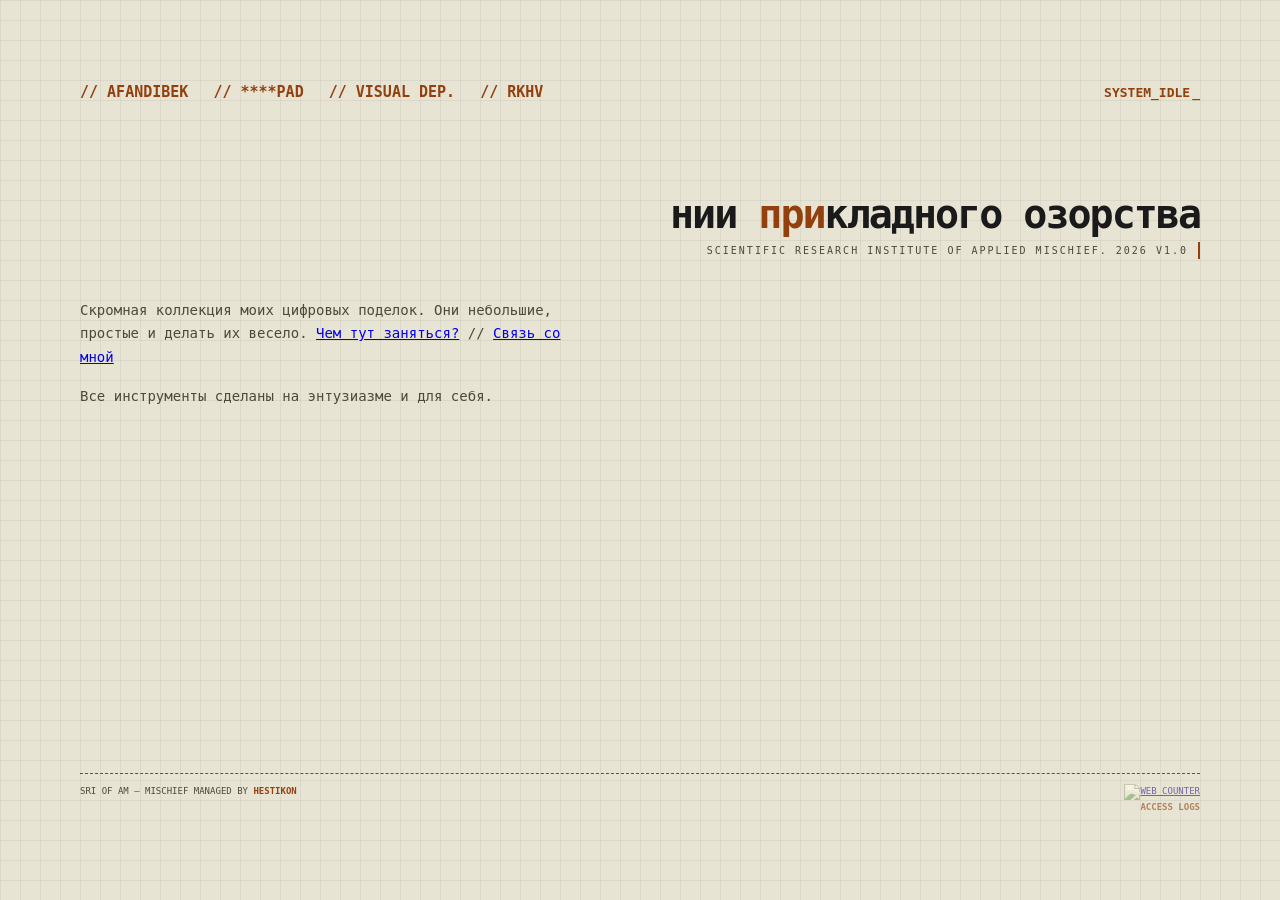
==== index.html @ 27225b07 "Update index.html" ====
<!DOCTYPE html>
<html lang="ru">
<head>
    <meta charset="UTF-8">
    <link rel="icon" type="image/png" href="favicon.png">
    <meta name="viewport" content="width=device-width, initial-scale=1.0">
    <meta name="robots" content="noarchive, nosnippet, noai, noimageai">

<!--Что ты надеешься здесь найти? -->
    <title>НИИ — ПО</title>
    <link rel="stylesheet" href="style.css">
</head>
<body>

    <nav class="projects-nav">
      <div class="nav-links">
        <a href="afandibek/index.html" class="nav-link">// afandibek</a>
        <a href="pad/index.html" class="nav-link">// ****pad</a>
        <a href="visualdep/index.html" class="nav-link">// visual dep.</a>
        <a href="visualdep/index.html" class="nav-link">// RKHV</a>

      </div>

        <div class="status-terminal">
        <span class="status-text"></span><span class="cursor">_</span>
    </div>
    </nav>

    <header class="header">
        <div class="logo">НИИ <span>при</span>кладного озорства</div>
        <div class="tagline">Scientific Research Institute of Applied Mischief. 2026 v1.0</div>
    </header>

    <main class="intro">
        <p>Скромная коллекция моих цифровых поделок. Они небольшие, простые и делать их весело. <a href="todo.html">Чем тут заняться?</a> // <a href="contact.html">Связь со мной</a> </p>
        <p>Все инструменты сделаны на энтузиазме и для себя.</p>
    </main>

    <footer class="page-footer">
        <div class="footer-line">
            <span>SRI of AM — Mischief managed by <a href="https://github.com/Hestikon" target="_blank" rel="noopener noreferrer" class="footer-link">Hestikon</a></span>
                <div class="counter-container">
                    <div class="counter-box">
                        <a href="https://smallcounter.com" target="_blank" class="counter-img">
                            <img src="https://smallcounter.com/count.php?c_style=144&id=1772802128" border="0" alt="web counter"></a>
                        <a href="https://smallcounter.com" target="_blank" class="footer-link">access logs</a>
                    </div>
                </div>
        </div>
    </footer>

    <!-- 100% privacy-first analytics -->
<script async src="https://scripts.simpleanalyticscdn.com/latest.js"></script>

</body>
</html>
---- style.css ----
:root {
    --bg: #e8e4d4;
    --text: #1a1a1a;
    --text-dim: #4a4a3a;
    --amber: #92400e;
    --amber-glow: #d97706;
    --grid-color: rgba(0,0,0,0.05);

    /* --- УПРАВЛЕНИЕ ПРОСТРАНСТВОМ --- */
    /* Общий внутренний отступ страницы (от краев экрана) */
    --p-page: clamp(30px, 7vw, 80px);

    /* Отступ ПОД навигацией (двигает заголовок вниз) */
    --m-nav-bottom: clamp(40px, 10vh, 120px);

    /* Отступ НАД интро (двигает текст вниз от заголовка) */
    --m-intro-top: 40px;

    /* Отступ ПОД интро (запас до футера) */
    --m-intro-bottom: 10px;
}

* { box-sizing: border-box; margin: 0; padding: 0; }

body {
    background-color: var(--bg);
    background-image:
        linear-gradient(var(--grid-color) 1px, transparent 1px),
        linear-gradient(90deg, var(--grid-color) 1px, transparent 1px);
    background-size: 20px 20px;
    color: var(--text);
    font-family: ui-monospace, monospace;
    min-height: 100vh;
    display: flex;
    flex-direction: column;
    padding: var(--p-page);
    line-height: 1.7;
}

.nav-link {
    text-decoration: none;
    color: var(--amber);
    font-size: 15px;
    font-weight: 700;
    text-transform: uppercase;
    transition: color 0.2s ease;
}

.nav-link:hover {
    color: var(--amber-glow);
    text-decoration: underline dotted;
}

/* Контейнер навигации */
.projects-nav {
    display: flex;
    justify-content: space-between; 
    align-items: center;
    flex-wrap: wrap;
    gap: 20px;
    margin-bottom: var(--m-nav-bottom);
}

.nav-links {
    display: flex;
    gap: 25px;
}

/* Статус-строка */
.status-terminal {
    font-size: 13px;
    color: var(--amber);
    font-weight: 700;
    text-transform: uppercase;
    white-space: nowrap;
}

.status-text::after {
    content: "system_idle";
    animation: statusCycle 35s infinite steps(1);
}

@keyframes statusCycle {
    0%   { content: "Привет?"; }
    25%  { content: "Что ты ожидал здесь найти?"; }
    50%  { content: "Сегодня хороший день..."; }
    75%  { content: "Может, ты все время смотришь не туда?"; }
}

.cursor {
    animation: blink 1.3s infinite;
    margin-left: 2px;
}

@keyframes blink {
    0%, 100% { opacity: 1; }
    50% { opacity: 0; }
}

/* Адаптивность: на мобилках статус уходит под меню */
@media (max-width: 800px) {
    .projects-nav { flex-direction: column; align-items: flex-start; }
    .status-terminal { margin-top: 10px; }
}

.header {
    display: flex;
    flex-direction: column;
    align-items: flex-end;
    text-align: right;
    width: 100%;
}

.logo {
    font-size: clamp(25px, 6vw, 40px);
    font-weight: 800;
    line-height: 0.9;
    letter-spacing: -2px;
    text-transform: lowercase;
}

.logo span { color: var(--amber); }

.tagline {
    font-size: 10px;
    text-transform: uppercase;
    letter-spacing: 2px;
    color: var(--text-dim);
    margin-top: 10px;

    /* Линия теперь справа */
    border-right: 2px solid var(--amber);
    border-left: none; 
    padding-right: 10px;
    padding-left: 0;
}

/* Адаптация для мобилок: возвращаем заголовок влево, чтобы не ломать чтение */
@media (max-width: 600px) {
    .header {
        align-items: flex-start;
        text-align: left;
    }
    .tagline {
        border-right: none;
        border-left: 2px solid var(--amber);
        padding-left: 10px;
        padding-right: 0;
    }
}

.intro {
    max-width: 520px;
    margin-top: var(--m-intro-top);
    margin-bottom: var(--m-intro-bottom);
}

.intro p {
    font-size: 14px;
    margin-bottom: 15px;
    color: var(--text-dim);
}

.intro strong {
    color: var(--text);
    text-transform: uppercase;
}

.page-footer {
    margin-top: auto; /* Автоматически прижимает футер к низу */
    padding-top: 20px;
}

.footer-line {
    border-top: 1px dashed var(--amber);
    padding-top: 10px;
    display: flex;
    justify-content: space-between;
    font-size: 9px;
    text-transform: uppercase;
    color: var(--text-dim);
}

/* Контейнер для позиционирования над линией */
.counter-container {
    display: flex;
    justify-content: flex-end; 
    margin-bottom: 5px;
}

/* Сам блок счетчика и подписи */
.counter-box {
    display: flex;
    flex-direction: column;
    align-items: flex-end;
    opacity: 0.6;
    transition: opacity 0.3s;
}

.counter-box:hover {
    opacity: 1;
}

/* Стили для ссылки-подписи */
.counter-label {
    font-size: 8px;
    text-transform: uppercase;
    text-decoration: none;
    color: var(--text-dim);
    margin-top: 2px;
}

.counter-img img {
    display: block;
    filter: sepia(0.5) hue-rotate(10deg);
}

.footer-link {
    color: var(--amber);
    text-decoration: none;
    font-weight: 700;
}

.footer-link:hover {
    text-decoration: underline dotted;
}

@media (max-width: 600px) {
    .footer-line {
        flex-direction: column;
        gap: 8px;
    }
}
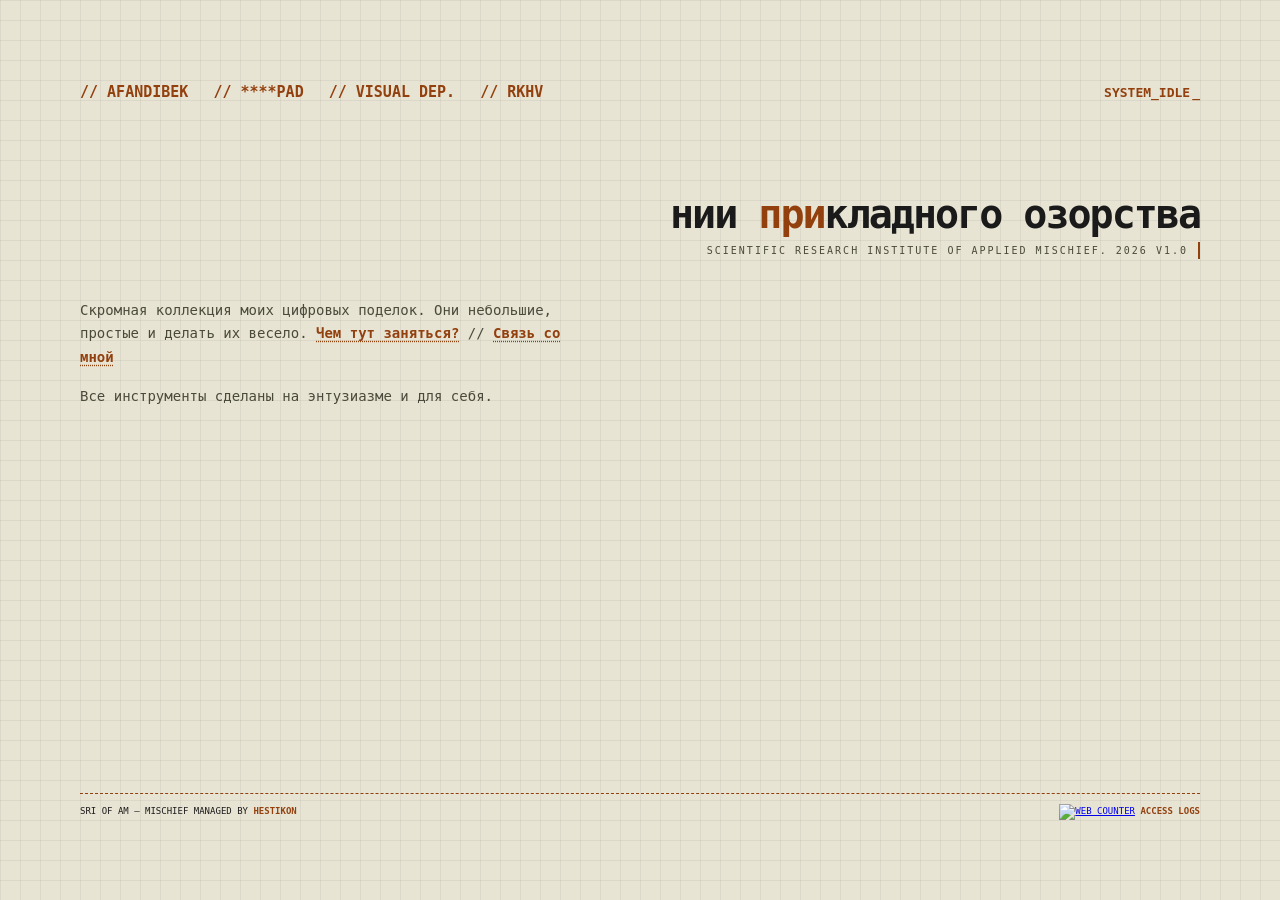
==== commit e845f77a: "Update index.html" ====
--- a/index.html
+++ b/index.html
@@ -3,6 +3,7 @@
 <head>
     <meta charset="UTF-8">
     <link rel="icon" type="image/png" href="favicon.png">
+    <meta name="description" content="Цифровые инди-проекты, телеграмм-боты и решения для репетиторов">
     <meta name="viewport" content="width=device-width, initial-scale=1.0">
     <meta name="robots" content="noarchive, nosnippet, noai, noimageai">
 
@@ -17,7 +18,7 @@
         <a href="afandibek/index.html" class="nav-link">// afandibek</a>
         <a href="pad/index.html" class="nav-link">// ****pad</a>
         <a href="visualdep/index.html" class="nav-link">// visual dep.</a>
-        <a href="visualdep/index.html" class="nav-link">// RKHV</a>
+        <a href="404.html" class="nav-link">// RKHV</a>
 
       </div>
 
@@ -54,3 +55,5 @@
 
 </body>
 </html>
+
+
--- a/style.css
+++ b/style.css
@@ -1,3 +1,4 @@
+/* --- 1. ПЕРЕМЕННЫЕ И БАЗА --- */
 :root {
     --bg: #e8e4d4;
     --text: #1a1a1a;
@@ -6,18 +7,8 @@
     --amber-glow: #d97706;
     --grid-color: rgba(0,0,0,0.05);
 
-    /* --- УПРАВЛЕНИЕ ПРОСТРАНСТВОМ --- */
-    /* Общий внутренний отступ страницы (от краев экрана) */
     --p-page: clamp(30px, 7vw, 80px);
-
-    /* Отступ ПОД навигацией (двигает заголовок вниз) */
     --m-nav-bottom: clamp(40px, 10vh, 120px);
-
-    /* Отступ НАД интро (двигает текст вниз от заголовка) */
-    --m-intro-top: 40px;
-
-    /* Отступ ПОД интро (запас до футера) */
-    --m-intro-bottom: 10px;
 }
 
 * { box-sizing: border-box; margin: 0; padding: 0; }
@@ -37,42 +28,45 @@
     line-height: 1.7;
 }
 
-.nav-link {
-    text-decoration: none;
-    color: var(--amber);
-    font-size: 15px;
-    font-weight: 700;
-    text-transform: uppercase;
-    transition: color 0.2s ease;
-}
-
-.nav-link:hover {
-    color: var(--amber-glow);
-    text-decoration: underline dotted;
-}
-
-/* Контейнер навигации */
+/* --- 2. НАВИГАЦИЯ И СТАТУС --- */
 .projects-nav {
     display: flex;
-    justify-content: space-between; 
+    justify-content: space-between;
     align-items: center;
     flex-wrap: wrap;
     gap: 20px;
     margin-bottom: var(--m-nav-bottom);
 }
 
-.nav-links {
-    display: flex;
-    gap: 25px;
-}
-
-/* Статус-строка */
+.nav-links { display: flex; gap: 25px; align-items: center; }
+
+.nav-link {
+    text-decoration: none;
+    color: var(--amber);
+    font-size: 15px;
+    font-weight: 700;
+    text-transform: uppercase;
+    transition: color 0.2s ease;
+}
+
+.nav-link:hover { color: var(--amber-glow); text-decoration: underline dotted; }
+
+.nav-current-page {
+    color: var(--text);
+    font-weight: 800;
+    text-transform: uppercase;
+    font-size: 15px;
+    margin-left: 10px;
+}
+
+.nav-separator { color: var(--amber); opacity: 0.5; }
+
+/* Терминал */
 .status-terminal {
     font-size: 13px;
     color: var(--amber);
     font-weight: 700;
     text-transform: uppercase;
-    white-space: nowrap;
 }
 
 .status-text::after {
@@ -87,22 +81,10 @@
     75%  { content: "Может, ты все время смотришь не туда?"; }
 }
 
-.cursor {
-    animation: blink 1.3s infinite;
-    margin-left: 2px;
-}
-
-@keyframes blink {
-    0%, 100% { opacity: 1; }
-    50% { opacity: 0; }
-}
-
-/* Адаптивность: на мобилках статус уходит под меню */
-@media (max-width: 800px) {
-    .projects-nav { flex-direction: column; align-items: flex-start; }
-    .status-terminal { margin-top: 10px; }
-}
-
+.cursor { animation: blink 1.3s infinite; margin-left: 2px; }
+@keyframes blink { 0%, 100% { opacity: 1; } 50% { opacity: 0; } }
+
+/* --- 3. ШАПКА (ЛОГО) --- */
 .header {
     display: flex;
     flex-direction: column;
@@ -118,7 +100,6 @@
     letter-spacing: -2px;
     text-transform: lowercase;
 }
-
 .logo span { color: var(--amber); }
 
 .tagline {
@@ -127,50 +108,172 @@
     letter-spacing: 2px;
     color: var(--text-dim);
     margin-top: 10px;
-
-    /* Линия теперь справа */
     border-right: 2px solid var(--amber);
-    border-left: none; 
     padding-right: 10px;
-    padding-left: 0;
-}
-
-/* Адаптация для мобилок: возвращаем заголовок влево, чтобы не ломать чтение */
-@media (max-width: 600px) {
-    .header {
-        align-items: flex-start;
-        text-align: left;
-    }
-    .tagline {
-        border-right: none;
-        border-left: 2px solid var(--amber);
-        padding-left: 10px;
-        padding-right: 0;
-    }
-}
-
-.intro {
-    max-width: 520px;
-    margin-top: var(--m-intro-top);
-    margin-bottom: var(--m-intro-bottom);
-}
-
-.intro p {
+}
+
+/* --- 4. КОНТЕНТНЫЕ ОБЛАСТИ (ОБЪЕДИНЕНО) --- */
+.intro, .content-reader {
+    width: 100%;
+    margin-top: 40px;
+}
+
+.intro { max-width: 520px; }
+.content-reader { max-width: 650px; padding-bottom: 60px; }
+
+.intro p, .content-reader p {
     font-size: 14px;
     margin-bottom: 15px;
     color: var(--text-dim);
 }
 
-.intro strong {
+.content-reader h1 {
+    font-size: 24px;
+    text-transform: uppercase;
+    margin-bottom: 30px;
+}
+
+/* Общие ссылки в тексте */
+.intro a, .content-reader a:not(.tile-button) {
+    color: var(--amber);
+    text-decoration: underline dotted;
+    text-underline-offset: 3px;
+    font-weight: 700;
+    transition: all 0.2s ease;
+}
+
+.intro a:hover, .content-reader a:hover:not(.tile-button) {
+    color: var(--amber-glow);
+    background: rgba(146, 64, 14, 0.05);
+}
+
+/* Списки */
+.content-reader ul, .content-reader ol { margin: 25px 0; list-style: none; }
+.content-reader li {
+    font-size: 14px;
+    color: var(--text-dim);
+    margin-bottom: 12px;
+    position: relative;
+    padding-left: 20px;
+}
+
+.content-reader ul li::before {
+    content: "●";
+    color: var(--amber);
+    position: absolute;
+    left: 0;
+    font-size: 10px;
+}
+
+.content-reader ol { counter-reset: mischief-counter; }
+.content-reader ol li { counter-increment: mischief-counter; }
+.content-reader ol li::before {
+    content: counter(mischief-counter) ".";
+    color: var(--amber);
+    position: absolute;
+    left: 0;
+    font-weight: 800;
+}
+
+/* --- 5. ПЛИТКИ (CONTACTS / VISUAL DEP) --- */
+.contact-grid {
+    display: grid;
+    grid-template-columns: repeat(auto-fill, 160px);
+    gap: 20px;
+    margin-top: 30px;
+}
+
+.tile-button {
+    width: 160px;
+    height: 160px;
+    border: 1px solid var(--text-dim);
+    text-decoration: none;
+    display: flex;
+    flex-direction: column;
+    justify-content: space-between;
+    padding: 15px;
+    background: rgba(0,0,0,0.01);
+    transition: all 0.2s cubic-bezier(0.4, 0, 0.2, 1);
+}
+
+.tile-header {
+    display: flex;
+    justify-content: space-between;
+    font-size: 10px;
+    font-weight: 700;
+    color: var(--amber);
+}
+
+.tile-title {
+    font-size: 14px;
+    font-weight: 800;
     color: var(--text);
     text-transform: uppercase;
 }
 
-.page-footer {
-    margin-top: auto; /* Автоматически прижимает футер к низу */
-    padding-top: 20px;
-}
-
+.tile-meta {
+    font-size: 9px;
+    color: var(--text-dim);
+    border-top: 1px solid rgba(146, 64, 14, 0.15);
+    padding-top: 10px;
+}
+
+.tile-button:hover {
+    border-color: var(--amber);
+    background: rgba(146, 64, 14, 0.04);
+    transform: translateY(-2px);
+    box-shadow: 4px 4px 0px var(--amber);
+}
+
+/* --- ПЛАШКА ОБРАТНОЙ СВЯЗИ (SIGNATURE) --- */
+.contact-plate {
+    margin: 40px 0;
+    padding: 20px;
+    border: 1px double var(--amber); 
+    background: rgba(146, 64, 14, 0.02);
+    display: flex;
+    flex-direction: column;
+    gap: 15px;
+    max-width: 100%;
+}
+
+.plate-header {
+    font-size: 10px;
+    text-transform: uppercase;
+    letter-spacing: 1px;
+    color: var(--amber);
+    border-bottom: 1px solid rgba(146, 64, 14, 0.2);
+    padding-bottom: 5px;
+    display: flex;
+    justify-content: space-between;
+}
+
+.plate-content {
+    font-size: 13px;
+    line-height: 1.5;
+    color: var(--text-dim);
+}
+
+.plate-links {
+    display: flex;
+    gap: 20px;
+}
+
+.plate-link {
+    font-size: 11px;
+    font-weight: 800;
+    text-transform: uppercase;
+    text-decoration: none;
+    color: var(--amber);
+}
+
+.plate-link:hover {
+    color: var(--amber-glow);
+    text-decoration: underline;
+}
+
+/* --- 6. ФУТЕР --- */
+.page-footer { margin-top: auto; padding-top: 20px; }
 .footer-line {
     border-top: 1px dashed var(--amber);
     padding-top: 10px;
@@ -178,58 +281,19 @@
     justify-content: space-between;
     font-size: 9px;
     text-transform: uppercase;
-    color: var(--text-dim);
-}
-
-/* Контейнер для позиционирования над линией */
-.counter-container {
-    display: flex;
-    justify-content: flex-end; 
-    margin-bottom: 5px;
-}
-
-/* Сам блок счетчика и подписи */
-.counter-box {
-    display: flex;
-    flex-direction: column;
-    align-items: flex-end;
-    opacity: 0.6;
-    transition: opacity 0.3s;
-}
-
-.counter-box:hover {
-    opacity: 1;
-}
-
-/* Стили для ссылки-подписи */
-.counter-label {
-    font-size: 8px;
-    text-transform: uppercase;
-    text-decoration: none;
-    color: var(--text-dim);
-    margin-top: 2px;
-}
-
-.counter-img img {
-    display: block;
-    filter: sepia(0.5) hue-rotate(10deg);
-}
-
-.footer-link {
-    color: var(--amber);
-    text-decoration: none;
-    font-weight: 700;
-}
-
-.footer-link:hover {
-    text-decoration: underline dotted;
+}
+
+.footer-link { color: var(--amber); text-decoration: none; font-weight: 700; }
+
+/* --- 7. АДАПТИВНОСТЬ --- */
+@media (max-width: 800px) {
+    .projects-nav { flex-direction: column; align-items: flex-start; }
 }
 
 @media (max-width: 600px) {
-    .footer-line {
-        flex-direction: column;
-        gap: 8px;
-    }
-}
-
-
+    .header { align-items: flex-start; text-align: left; }
+    .tagline { border-right: none; border-left: 2px solid var(--amber); padding-left: 10px; }
+    .footer-line { flex-direction: column; gap: 8px; }
+    .contact-grid { grid-template-columns: 1fr 1fr; }
+    .tile-button { width: 100%; }
+}
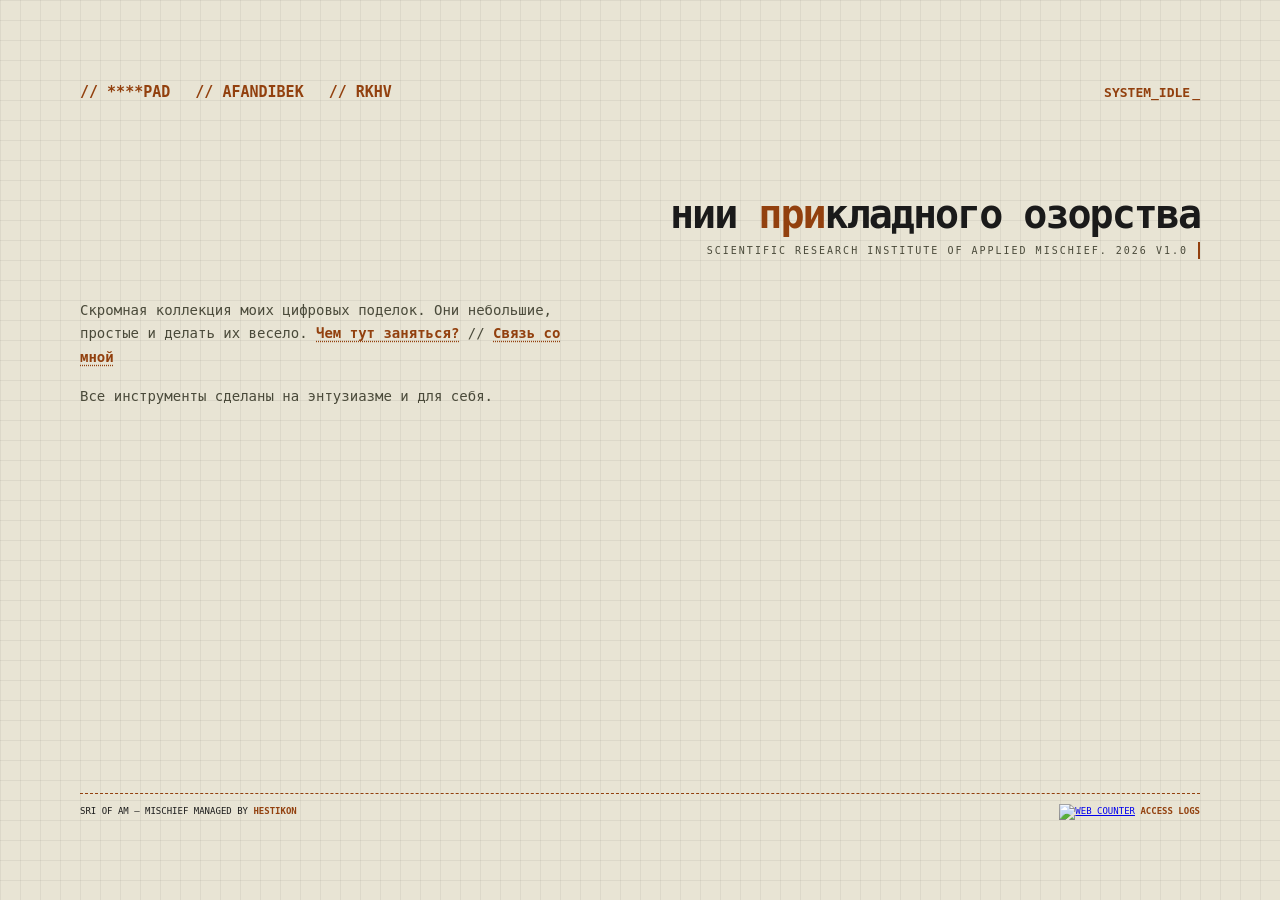
==== commit 83933b0b: "Update index.html" ====
--- a/index.html
+++ b/index.html
@@ -3,21 +3,22 @@
 <head>
     <meta charset="UTF-8">
     <link rel="icon" type="image/png" href="favicon.png">
-    <meta name="description" content="Цифровые инди-проекты, телеграмм-боты и решения для репетиторов">
+    <meta name="description" content="Инди-проекты: телеграмм-боты и решения для репетиторов.">
     <meta name="viewport" content="width=device-width, initial-scale=1.0">
     <meta name="robots" content="noarchive, nosnippet, noai, noimageai">
+    <meta name="google-site-verification" content="v0P8Da-qIoGbxhbOAYizp9gmu06f2fOUPXysQY6oNOI" />
+    <link rel="canonical" href="https://hestikon.github.io/">
 
 <!--Что ты надеешься здесь найти? -->
-    <title>НИИ — ПО</title>
+    <title>Инди-проекты — Прикладное Озорство</title>
     <link rel="stylesheet" href="style.css">
 </head>
 <body>
 
     <nav class="projects-nav">
       <div class="nav-links">
+        <a href="pad/index.html" class="nav-link">// ****pad</a>
         <a href="afandibek/index.html" class="nav-link">// afandibek</a>
-        <a href="pad/index.html" class="nav-link">// ****pad</a>
-        <a href="visualdep/index.html" class="nav-link">// visual dep.</a>
         <a href="404.html" class="nav-link">// RKHV</a>
 
       </div>
@@ -39,7 +40,7 @@
 
     <footer class="page-footer">
         <div class="footer-line">
-            <span>SRI of AM — Mischief managed by <a href="https://github.com/Hestikon" target="_blank" rel="noopener noreferrer" class="footer-link">Hestikon</a></span>
+            <span>SRI of AM — Mischief managed by <a href="https://t.me/hestikon" target="_blank" rel="noopener noreferrer" class="footer-link">Hestikon</a></span>
                 <div class="counter-container">
                     <div class="counter-box">
                         <a href="https://smallcounter.com" target="_blank" class="counter-img">
@@ -55,5 +56,3 @@
 
 </body>
 </html>
-
-
